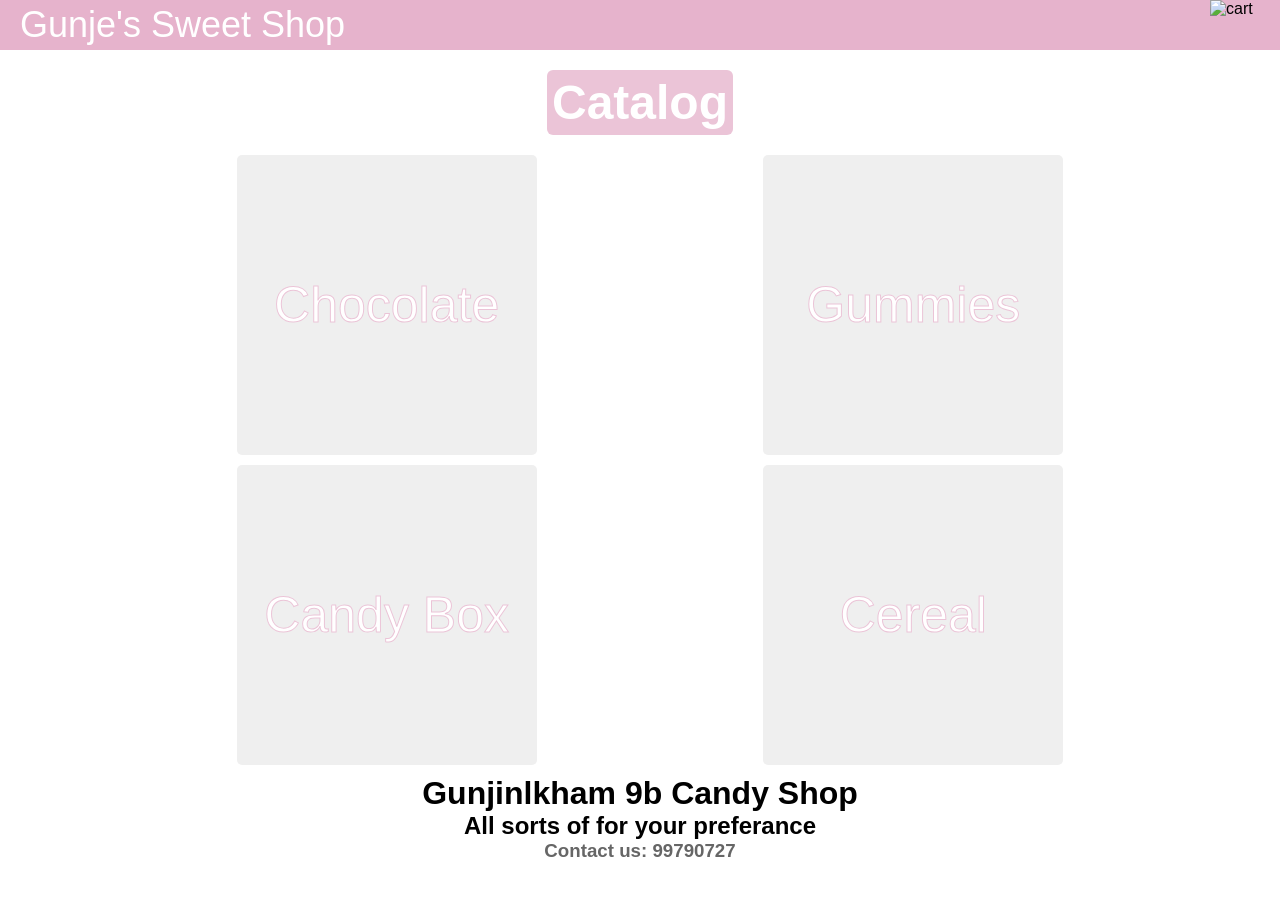
==== Catalog.html @ ebd5914b "final" ====
<!DOCTYPE html>
<html lang="en">
<head>
    <meta charset="UTF-8">
    <meta http-equiv="X-UA-Compatible" content="IE=edge">
    <meta name="viewport" content="width=device-width, initial-scale=1.0">
    <title>catalog</title>
    <link rel="stylesheet" href="./Catalog.css">
</head>
<body>
    <div class="top">
        <a href="./Homepage.html">
            <button onclick="shop">Gunje's Sweet Shop</button>
        </a>
        <img src="https://cdn-icons-png.flaticon.com/512/60/60992.png" alt="cart">
    </div>
    <div class="mid">
        <div class="mid1">
            <h2>Catalog</h2>
        </div>
        <div class="y">
            <div class="mid2">
                <a href="./choco.html">
                    <button onclick="Choco">Chocolate</button>
                </a>
            </div>
            <div class="mid3">
                <a href="./gummy.html">
                    <button onclick="Gummy">Gummies</button>
                </a>
            </div>
        </div>
        <div class="x">
            <div class="mid4">        
                <a href="./candyb.html">
                    <button onclick="Candybox">Candy Box</button>
                </a>
                </div>
                <div class="mid5">
                    <a href="./cereal.html">
                        <button onclick="Cereal">Cereal</button>
                    </a>
                </div>
        </div>
    </div>
    <div class="bottom">
        <h1>Gunjinlkham 9b Candy Shop</h1>
        <h2>All sorts of  for your preferance</h2>
        <h3>Contact us: 99790727</h3>
    </div>
</body>
</html>
---- Catalog.css ----
* {
  margin: 0;
  padding: 0;
}

body {
  font-family: Arial, sans-serif;
}

.top {
  background-color: #e6b3cc;
  display: flex;
  justify-content: space-between;
  align-items: center;
  height: 20%;
  padding: 0 20px;
}

.top button {
  margin: 0;
  font-size: 36px;
  color: #fff;
  border: none;
  background-color: #e6b3cc;
  cursor: pointer;
}

.top img {
  width: 50px;
  height: 50px;
}

.mid {
  height: 70%;
}
.mid1{
  display: flex;
  flex-direction: column;
  align-items: center;
  justify-content: center;
  margin: 20px;
}
.mid h2 {
  font-size: 3rem;
  color: #fff;
  background-color: #ebc4d7;
  padding: 5px;
  border-radius: 6px;
}
.x{
  display: flex;
  align-items: center;
  justify-content: center;
  justify-content: space-evenly;
  height: 100%;
  width: 100%;
  margin: 10px;
}
.y{
  display: flex;
  align-items: center;
  justify-content: center;
  justify-content: space-evenly;
  height: 100%;
  width: 100%;
  margin: 10px;
}
.mid2 button:nth-of-type(1){
  width: 300px;
  height: 300px;
  background-image: url("https://studyfinds.org/wp-content/uploads/2023/01/denny-muller-mGP8gyGb8zY-unsplash-500x320.jpg");
  background-size: cover;
  background-position: center;
  border: none;
  border-radius: 5px;
  cursor: pointer;
  outline: none;
  font-size: 50px;
  color: white;
  -webkit-text-stroke: 1px #ebc4d7;
}
.mid3 button:nth-of-type(1){
  width: 300px;
  height: 300px;
  background-image: url("https://static01.nyt.com/images/2022/04/27/dining/27gummy1/merlin_205647270_b2a46fdb-1937-4c06-aa78-54a122484914-videoSixteenByNine3000.jpg");
  background-size: cover;
  background-position: center;
  border: none;
  border-radius: 5px;
  cursor: pointer;
  outline: none;
  font-size: 50px;
  color: white;
  -webkit-text-stroke: 1px #ebc4d7;
  vertical-align: top;
}
.mid4 button:nth-of-type(1){
  width: 300px;
  height: 300px;
  background-image: url("https://i.pinimg.com/originals/f0/29/17/f0291797098065309c4d2cb0f57a1429.jpg");
  background-size: cover;
  background-position: center;
  border: none;
  border-radius: 5px;
  cursor: pointer;
  outline: none;
  font-size: 50px;
  color: white;
  -webkit-text-stroke: 1px #ebc4d7;
}
.mid5 button:nth-of-type(1){
  width: 300px;
  height: 300px;
  background-image: url("https://t4.ftcdn.net/jpg/02/83/41/67/360_F_283416744_nG1QI5FZiCGrHmMvnG7ZI9W9NAqq5kui.jpg");
  background-size: cover;
  background-position: center;
  border: none;
  border-radius: 5px;
  cursor: pointer;
  outline: none;
  font-size: 50px;
  color: white;
  -webkit-text-stroke: 1px #ebc4d7;
}
.bottom {
  background-color: #ffffff;
  display: flex;
  flex-direction: column;
  align-items: center;
  justify-content: center;
  height: 20%;
  text-align: center;
}



.bottom h3 {
  color: #666;
}
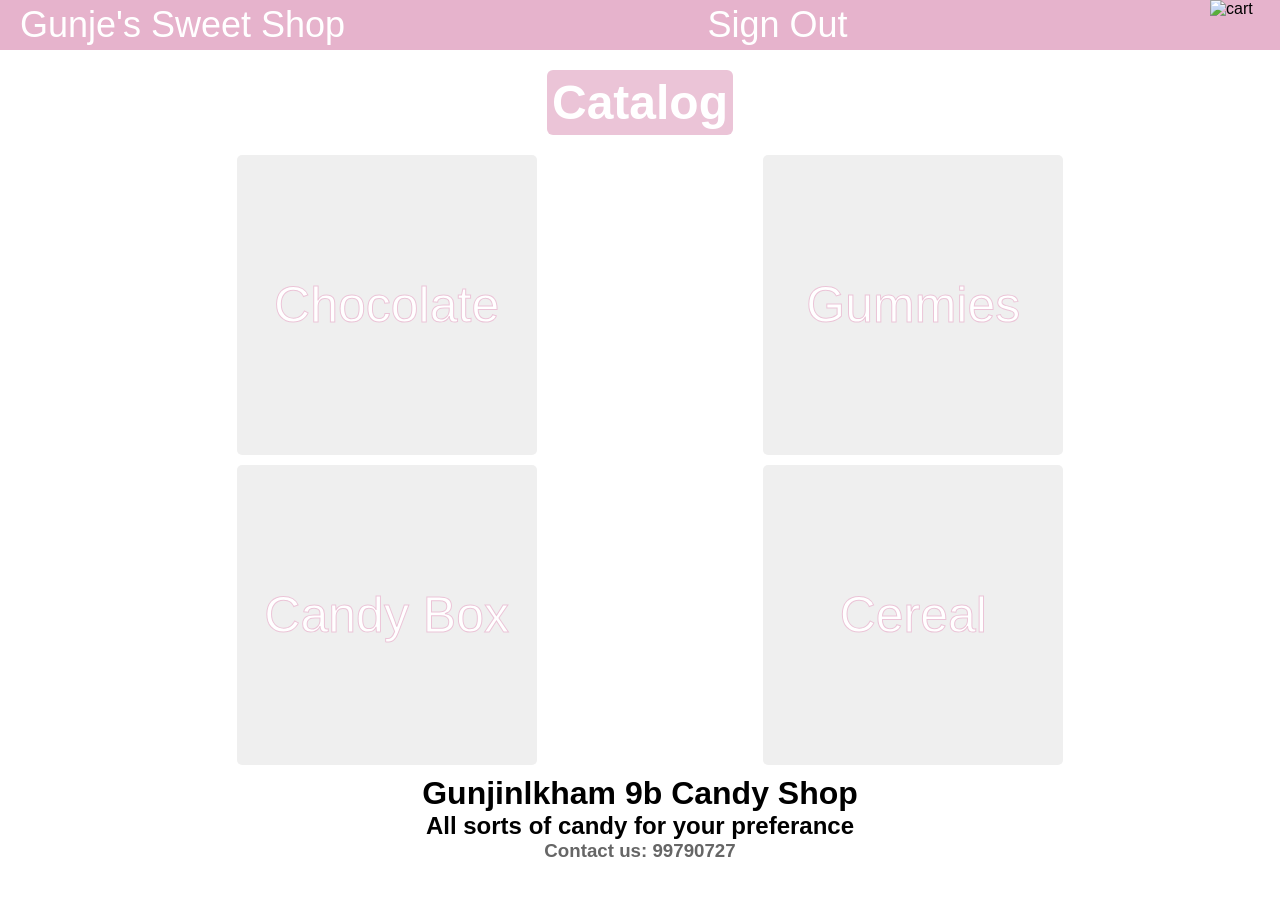
==== commit a4f29bd4: "final" ====
--- a/Catalog.html
+++ b/Catalog.html
@@ -11,6 +11,9 @@
     <div class="top">
         <a href="./Homepage.html">
             <button onclick="shop">Gunje's Sweet Shop</button>
+        </a>
+        <a href="./index.html">
+            <button onclick="signout">Sign Out</button>
         </a>
         <img src="https://cdn-icons-png.flaticon.com/512/60/60992.png" alt="cart">
     </div>
@@ -45,7 +48,7 @@
     </div>
     <div class="bottom">
         <h1>Gunjinlkham 9b Candy Shop</h1>
-        <h2>All sorts of  for your preferance</h2>
+        <h2>All sorts of candy for your preferance</h2>
         <h3>Contact us: 99790727</h3>
     </div>
 </body>
